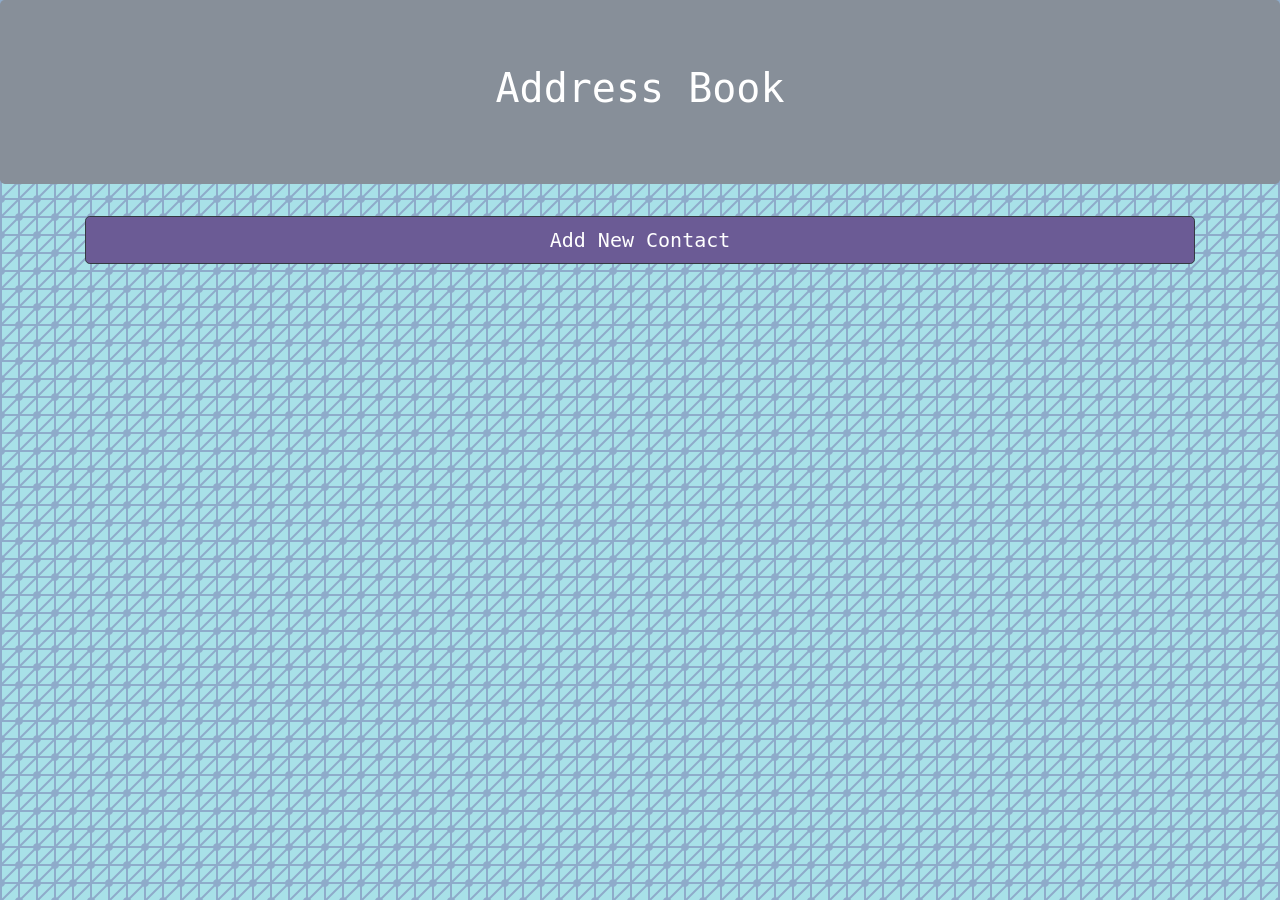
==== index.html @ 1b32ff1a "update buttons" ====
<!DOCTYPE html>
<html lang="en-us">
  <head>
    <link rel="stylesheet" href="css/bootstrap.css" type="text/css">
    <link rel="stylesheet" href="css/styles.css" type="text/css">
    <script src="js/jquery-3.6.0.js"></script>
    <script src="js/scripts.js"></script>
    <title>Address Book</title>
  </head>
  <body>
    <div class="jumbotron">
      <h1>Address Book</h1>
    </div>
    <div class="container">       
      <button type="button" id="createNew" class="btn btn-primary btn-dark btn-lg btn-block">Add New Contact</button>
      <form id="form1">
        <div class="form-row">
          <div class="form-group col-md-6">
              <label for="firstName">First Name</label>                    
              <input type="text" class="form-control" id="firstName">
              <label for="firstName">Last Name</label>                    
              <input type="text" class="form-control" id="lastName">
          </div>
          <div class="col-md-6">
            <label for="email">Email Address</label>                    
            <input type="text" class="form-control" id="email">
            <label for="phone">Phone Number</label>                    
            <input type="text" class="form-control" id="phone">
          </div>
        </div>
        <div class="form-group">
          <label for="address">Address</label>                    
          <input type="text" class="form-control" id="address">
          <label for="address2">Address 2</label>                    
          <input type="text" class="form-control" id="address2">
          
          <button type="submit" id="next" class="btn btn-dark btn-sm">Next</button>
        </div>
        <div id="confirm-entry">
          <p>Everything Look Correct?</p>
            <button type="submit" id="confirm-save" class="btn btn-dark btn-sm">Create Contact</button>
            <button type="reset" id="reset" class="btn btn-dark btn-sm">Start Over</button>
        </div>
      </form>
      <br>
      <br>
      <div class="row">
        <div class="col-md-4">
          <div class="card" id="new-saved-contact">
            <div class="card-title">
              <p>New Saved Contact</p>
            </div>
            <div class="card-body">
              <p><span class="firstName"></span> <span class="lastName"></span></p>
              <p class="address"></p>
              <p class="address2"></p>
              <p class="phone"></p>
              <p class="email"></p>
            </div>
          </div>
        </div>
      </div>
    </div>
  </body>
</html>
---- css/styles.css ----
body {
  font-family: monospace;
  background-color: #a8e1e8;
  color: #ffffff;

  background-image: url("data:image/svg+xml,%3Csvg width='36' height='36' viewBox='0 0 36 36' xmlns='http://www.w3.org/2000/svg'%3E%3Cpath d='M36 0H0v36h36V0zM15.126 2H2v13.126c.367.094.714.24 1.032.428L15.554 3.032c-.188-.318-.334-.665-.428-1.032zM18 4.874V18H4.874c-.094-.367-.24-.714-.428-1.032L16.968 4.446c.318.188.665.334 1.032.428zM22.874 2h11.712L20 16.586V4.874c1.406-.362 2.512-1.468 2.874-2.874zm10.252 18H20v13.126c.367.094.714.24 1.032.428l12.522-12.522c-.188-.318-.334-.665-.428-1.032zM36 22.874V36H22.874c-.094-.367-.24-.714-.428-1.032l12.522-12.522c.318.188.665.334 1.032.428zm0-7.748V3.414L21.414 18h11.712c.362-1.406 1.468-2.512 2.874-2.874zm-18 18V21.414L3.414 36h11.712c.362-1.406 1.468-2.512 2.874-2.874zM4.874 20h11.712L2 34.586V22.874c1.406-.362 2.512-1.468 2.874-2.874z' fill='%23604c96' fill-opacity='0.36' fill-rule='evenodd'/%3E%3C/svg%3E"); 
}

.jumbotron {
  background-color: #878f99;
  text-align: center;
  font-size: 30pt;
}

.card-title {
  text-align: center;
}

.card {
  background-color: #a8e1e8;
  color: black;
  text-align: left;
}

.btn-dark {
  background-color: #6b5b95;
}

.btn-dark:hover {
  background-color: #a58ce4;
  cursor: pointer;
}

#form1 {
  display: none;
  text-align: right;
  color: white;
  background-color: #a2b9bc;
  padding: 10px;
}

#new-saved-contact, #confirm-entry {
  display: none;
  color: #6b5b95;
  padding: 3px;
  color: black;
}


li {
  list-style-type: none;
  color: black;
}
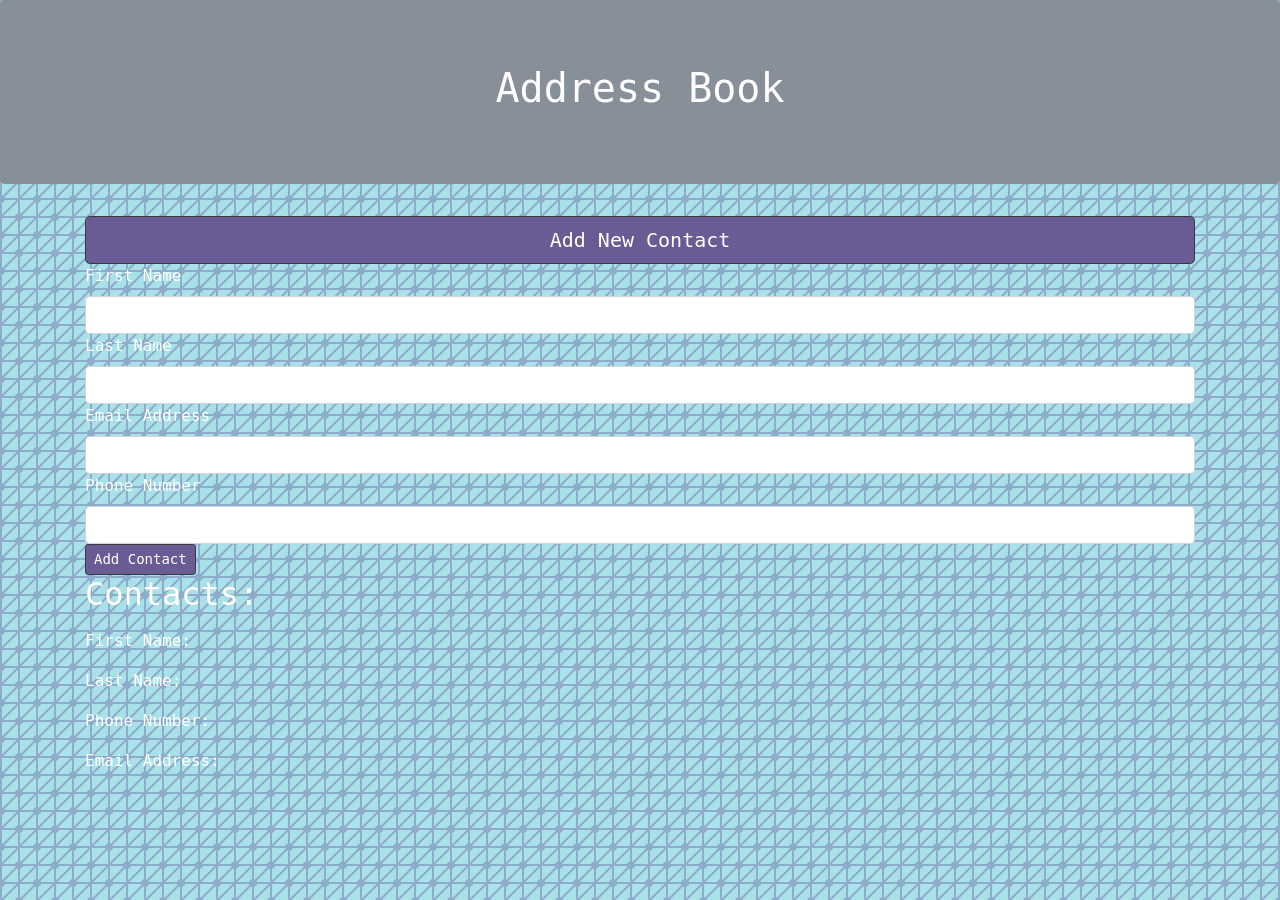
==== commit d2bb7fb3: "refactor index.html" ====
--- a/index.html
+++ b/index.html
@@ -3,8 +3,6 @@
   <head>
     <link rel="stylesheet" href="css/bootstrap.css" type="text/css">
     <link rel="stylesheet" href="css/styles.css" type="text/css">
-    <script src="js/jquery-3.6.0.js"></script>
-    <script src="js/scripts.js"></script>
     <title>Address Book</title>
   </head>
   <body>
@@ -12,54 +10,29 @@
       <h1>Address Book</h1>
     </div>
     <div class="container">       
-      <button type="button" id="createNew" class="btn btn-primary btn-dark btn-lg btn-block">Add New Contact</button>
-      <form id="form1">
-        <div class="form-row">
-          <div class="form-group col-md-6">
-              <label for="firstName">First Name</label>                    
-              <input type="text" class="form-control" id="firstName">
-              <label for="firstName">Last Name</label>                    
-              <input type="text" class="form-control" id="lastName">
-          </div>
-          <div class="col-md-6">
-            <label for="email">Email Address</label>                    
-            <input type="text" class="form-control" id="email">
-            <label for="phone">Phone Number</label>                    
-            <input type="text" class="form-control" id="phone">
-          </div>
-        </div>
-        <div class="form-group">
-          <label for="address">Address</label>                    
-          <input type="text" class="form-control" id="address">
-          <label for="address2">Address 2</label>                    
-          <input type="text" class="form-control" id="address2">
-          
-          <button type="submit" id="next" class="btn btn-dark btn-sm">Next</button>
-        </div>
-        <div id="confirm-entry">
-          <p>Everything Look Correct?</p>
-            <button type="submit" id="confirm-save" class="btn btn-dark btn-sm">Create Contact</button>
-            <button type="reset" id="reset" class="btn btn-dark btn-sm">Start Over</button>
-        </div>
+      <button type="button" id="create-new-contact" class="btn btn-primary btn-dark btn-lg btn-block">Add New Contact</button>
+      <form id="new-contact">
+        <label for="new-first-name">First Name</label>                    
+        <input type="text" class="form-control" id="new-first-name">
+        <label for="new-last-name">Last Name</label>                    
+        <input type="text" class="form-control" id="new-last-name">
+        <label for="new-email">Email Address</label>                    
+        <input type="text" class="form-control" id="new-email">
+        <label for="new-phone">Phone Number</label>                    
+        <input type="text" class="form-control" id="new-phone">
+        <button type="submit" class="btn btn-dark btn-sm">Add Contact</button>
       </form>
-      <br>
-      <br>
-      <div class="row">
-        <div class="col-md-4">
-          <div class="card" id="new-saved-contact">
-            <div class="card-title">
-              <p>New Saved Contact</p>
-            </div>
-            <div class="card-body">
-              <p><span class="firstName"></span> <span class="lastName"></span></p>
-              <p class="address"></p>
-              <p class="address2"></p>
-              <p class="phone"></p>
-              <p class="email"></p>
-            </div>
-          </div>
-        </div>
+      <h2>Contacts:</h2>
+      <ul id="contacts">
+      </ul>
+      <div id="show-contact">
+        <p>First Name: <span class="first-name"></span></p>
+        <p>Last Name: <span class="last-name"></span></p>
+        <p>Phone Number: <span class="phone-number"></span></p>
+        <p>Email Address: <span class="email-address"></span></p>
       </div>
     </div>
+    <script src="js/jquery-3.6.0.js"></script>
+    <script src="js/scripts.js"></script>
   </body>
 </html>
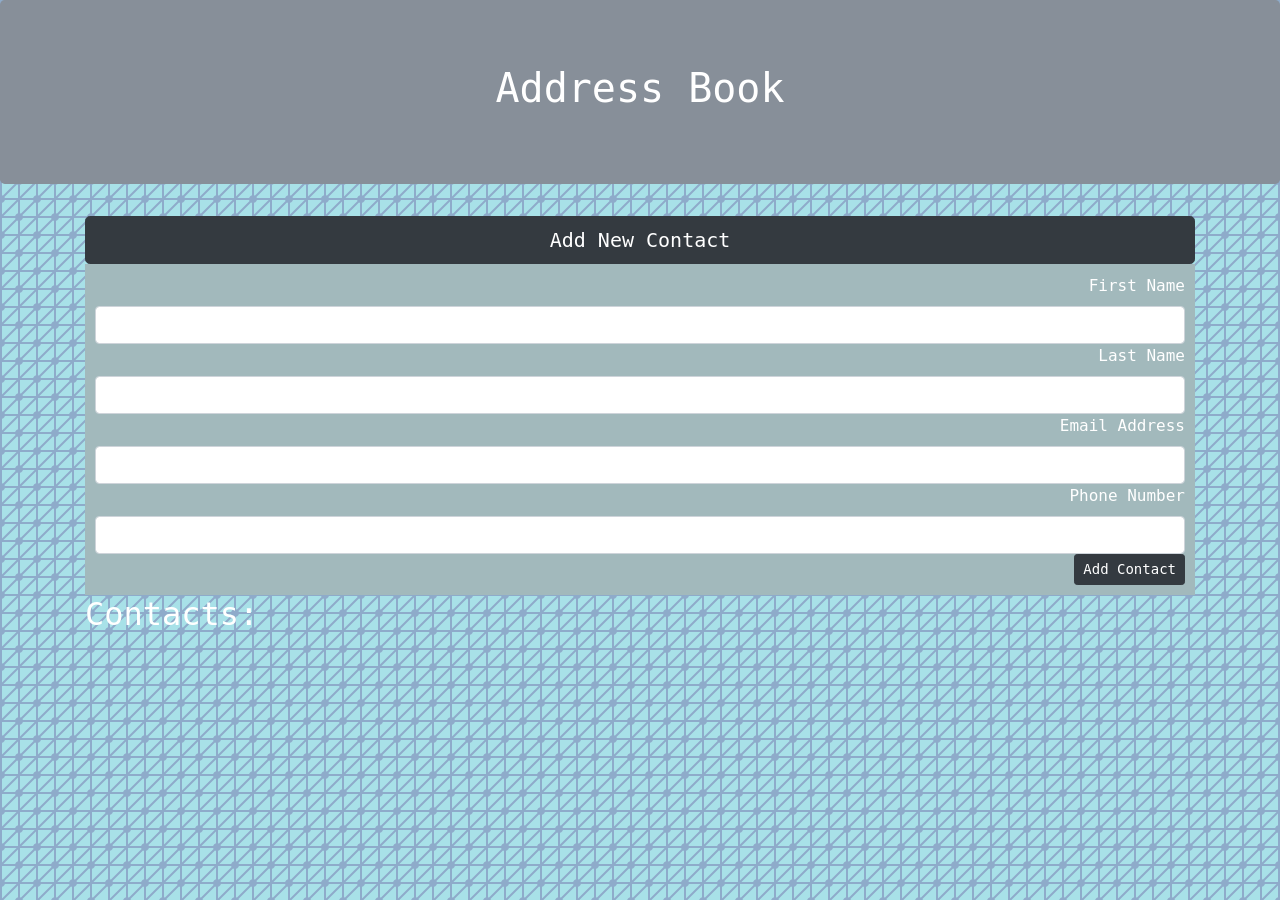
==== commit 7a0e0a7e: "refactor index.html and front end logic" ====
--- a/index.html
+++ b/index.html
@@ -10,7 +10,7 @@
       <h1>Address Book</h1>
     </div>
     <div class="container">       
-      <button type="button" id="create-new-contact" class="btn btn-primary btn-dark btn-lg btn-block">Add New Contact</button>
+      <button type="button" id="create-new-contact" class="btn btn-dark btn-lg btn-block">Add New Contact</button>
       <form id="new-contact">
         <label for="new-first-name">First Name</label>                    
         <input type="text" class="form-control" id="new-first-name">
--- a/css/styles.css
+++ b/css/styles.css
@@ -12,40 +12,16 @@
   font-size: 30pt;
 }
 
-.card-title {
-  text-align: center;
-}
-
-.card {
-  background-color: #a8e1e8;
-  color: black;
-  text-align: left;
-}
-
-.btn-dark {
-  background-color: #6b5b95;
-}
-
-.btn-dark:hover {
-  background-color: #a58ce4;
-  cursor: pointer;
-}
-
-#form1 {
-  display: none;
+#new-contact {
   text-align: right;
   color: white;
   background-color: #a2b9bc;
   padding: 10px;
 }
 
-#new-saved-contact, #confirm-entry {
+#show-contact {
   display: none;
-  color: #6b5b95;
-  padding: 3px;
-  color: black;
 }
-
 
 li {
   list-style-type: none;
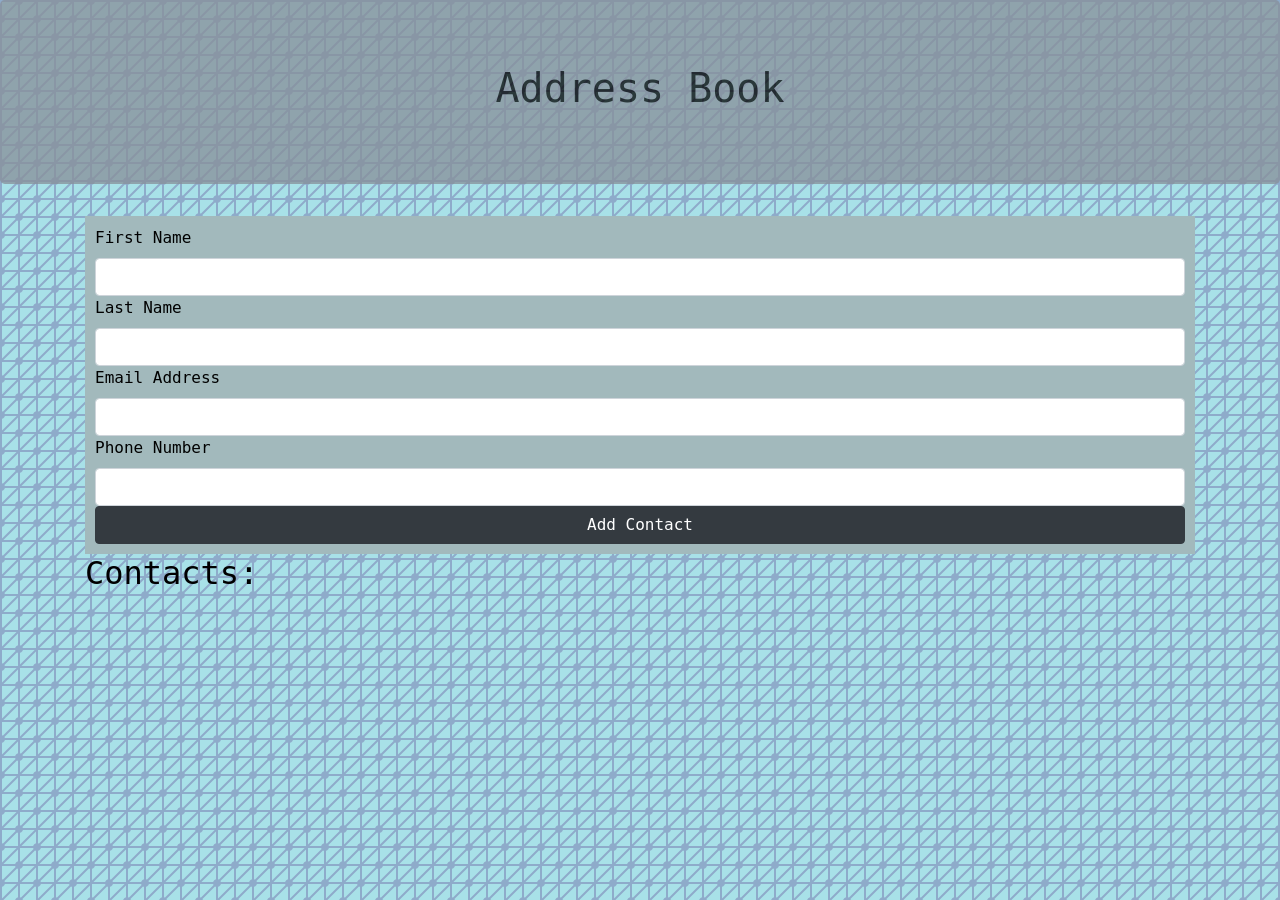
==== commit 341fe175: "update front-end logic and styling" ====
--- a/index.html
+++ b/index.html
@@ -10,7 +10,6 @@
       <h1>Address Book</h1>
     </div>
     <div class="container">       
-      <button type="button" id="create-new-contact" class="btn btn-dark btn-lg btn-block">Add New Contact</button>
       <form id="new-contact">
         <label for="new-first-name">First Name</label>                    
         <input type="text" class="form-control" id="new-first-name">
@@ -20,7 +19,7 @@
         <input type="text" class="form-control" id="new-email">
         <label for="new-phone">Phone Number</label>                    
         <input type="text" class="form-control" id="new-phone">
-        <button type="submit" class="btn btn-dark btn-sm">Add Contact</button>
+        <button type="submit" class="btn btn-dark btn-block">Add Contact</button>
       </form>
       <h2>Contacts:</h2>
       <ul id="contacts">
--- a/css/styles.css
+++ b/css/styles.css
@@ -1,20 +1,22 @@
 body {
   font-family: monospace;
   background-color: #a8e1e8;
-  color: #ffffff;
-
+  color: black;
   background-image: url("data:image/svg+xml,%3Csvg width='36' height='36' viewBox='0 0 36 36' xmlns='http://www.w3.org/2000/svg'%3E%3Cpath d='M36 0H0v36h36V0zM15.126 2H2v13.126c.367.094.714.24 1.032.428L15.554 3.032c-.188-.318-.334-.665-.428-1.032zM18 4.874V18H4.874c-.094-.367-.24-.714-.428-1.032L16.968 4.446c.318.188.665.334 1.032.428zM22.874 2h11.712L20 16.586V4.874c1.406-.362 2.512-1.468 2.874-2.874zm10.252 18H20v13.126c.367.094.714.24 1.032.428l12.522-12.522c-.188-.318-.334-.665-.428-1.032zM36 22.874V36H22.874c-.094-.367-.24-.714-.428-1.032l12.522-12.522c.318.188.665.334 1.032.428zm0-7.748V3.414L21.414 18h11.712c.362-1.406 1.468-2.512 2.874-2.874zm-18 18V21.414L3.414 36h11.712c.362-1.406 1.468-2.512 2.874-2.874zM4.874 20h11.712L2 34.586V22.874c1.406-.362 2.512-1.468 2.874-2.874z' fill='%23604c96' fill-opacity='0.36' fill-rule='evenodd'/%3E%3C/svg%3E"); 
+  background-repeat: repeat;
 }
 
 .jumbotron {
   background-color: #878f99;
   text-align: center;
   font-size: 30pt;
+  opacity: 75%;
 }
 
 #new-contact {
-  text-align: right;
-  color: white;
+  display: flex-inline;
+  text-align: left;
+  color: black;
   background-color: #a2b9bc;
   padding: 10px;
 }
